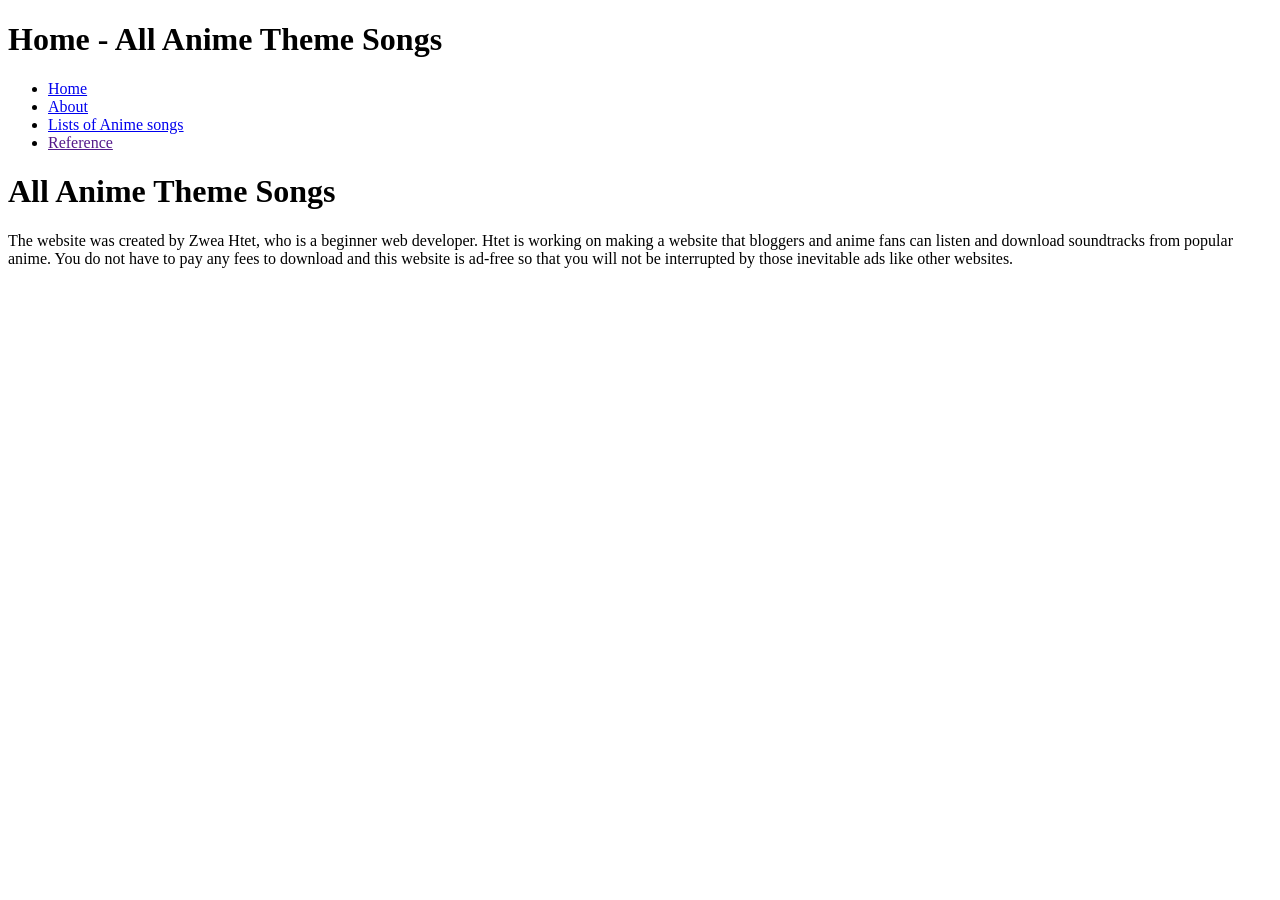
==== index.html @ dbc8ff7b "Rename README.md to index.html" ====
<!DOCTYPE html>
<html>
    <head>
        <meta charset="utf-8">
        <title>Home - All Anime Theme Songs</title>
        <link rel="stylesheet" type="text/css" href="css/design-properties.css">
    </head>

    <body>
        <header>
            <h1>Home - All Anime Theme Songs</h1>
            <nav>
                <ul class="nav">
                    <li><a href="index.html">Home</a></li>
                    <li><a href="about.html">About</a></li>
                    <li><a href="lists/index.html">Lists of Anime songs</a></li>
                    <li><a href="">Reference</a></li>
                </ul>
            </nav>
        </header>

        <main>
            <h1>All Anime Theme Songs</h1>
            <p>The website was created by Zwea Htet, who is a beginner web developer. Htet is working on making a website that bloggers and anime fans can listen and download soundtracks from popular anime. You do not have to pay any fees to download and this website is ad-free so that you will not be interrupted by those inevitable ads like other websites.</p>
        
        </main>
        


    </body>
</html>
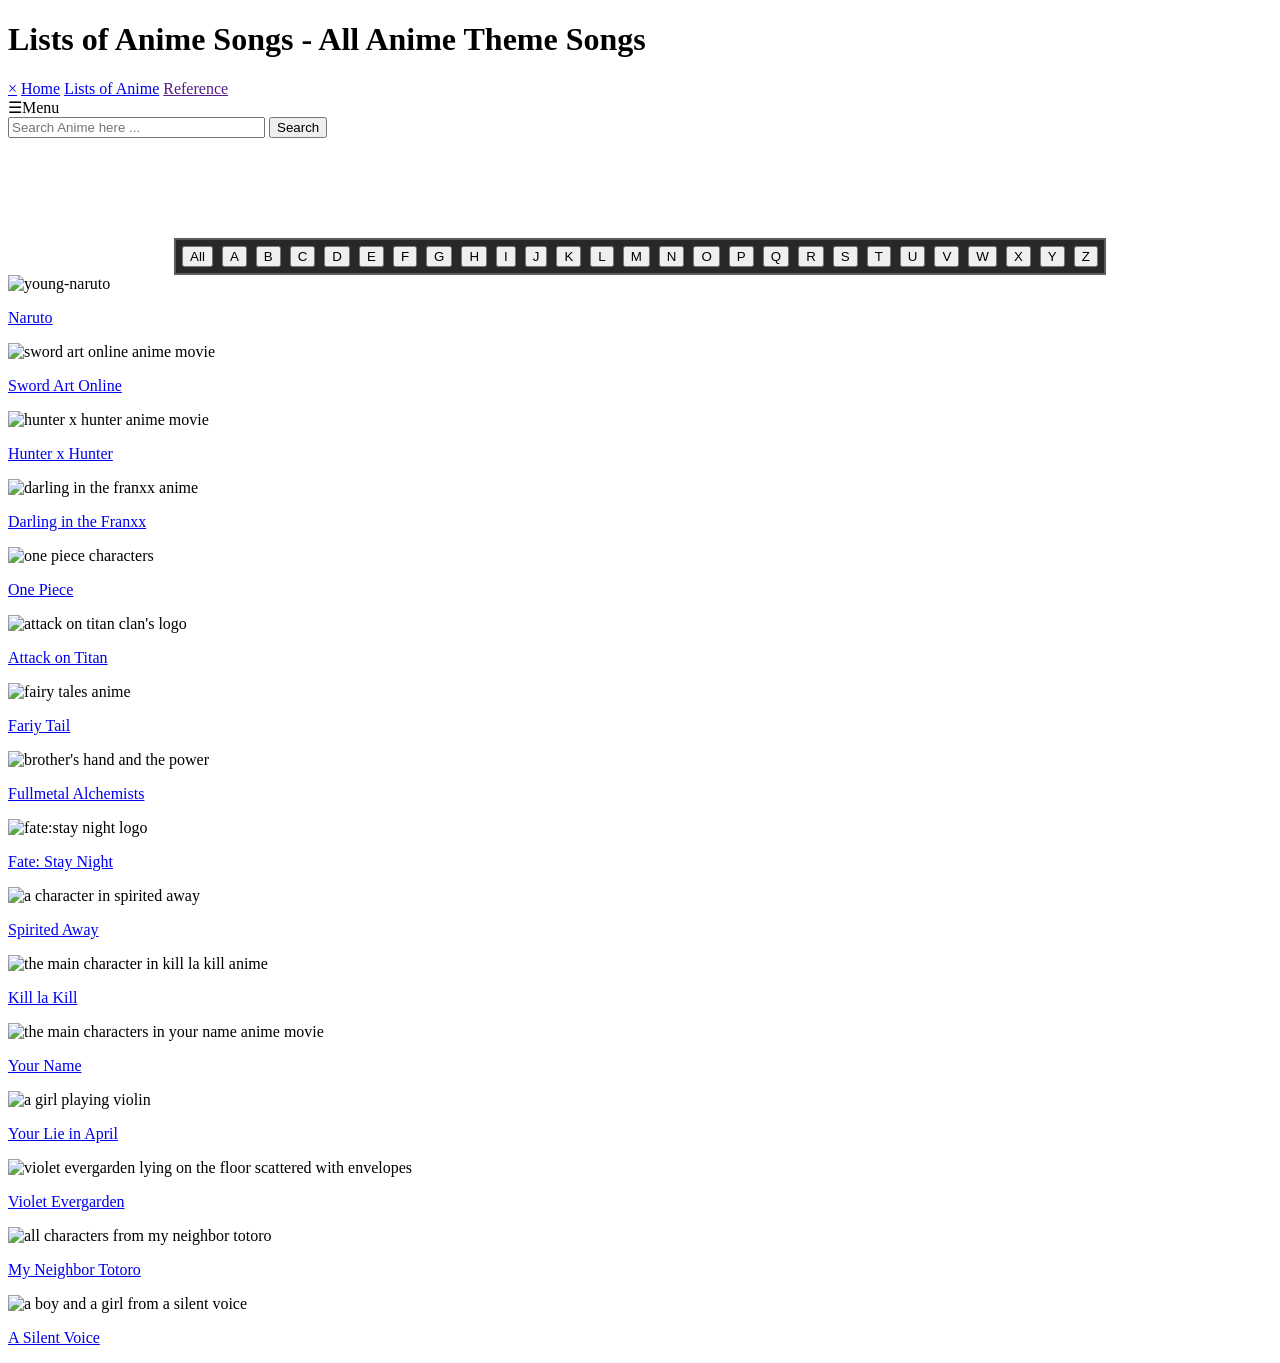
==== commit 3adac3ab: "Add files via upload" ====
--- a/index.html
+++ b/index.html
@@ -1,31 +1,377 @@
 <!DOCTYPE html>
 <html>
     <head>
+        <title>Lists of Anime Songs</title>
         <meta charset="utf-8">
-        <title>Home - All Anime Theme Songs</title>
-        <link rel="stylesheet" type="text/css" href="css/design-properties.css">
+        <meta name="viewport" content="width=device-width, initial-scale=1">
+        <link rel="stylesheet" type="text/css" href="../css/list-index-stylesheet.css">
+
     </head>
-
     <body>
+        <div class="main">
+        <h1>Lists of Anime Songs - All Anime Theme Songs</h1>
         <header>
-            <h1>Home - All Anime Theme Songs</h1>
             <nav>
-                <ul class="nav">
-                    <li><a href="index.html">Home</a></li>
-                    <li><a href="about.html">About</a></li>
-                    <li><a href="lists/index.html">Lists of Anime songs</a></li>
-                    <li><a href="">Reference</a></li>
-                </ul>
+                <div id="mySidenav" class="sidenav">
+                    <a href="javascript:void(0)" class="closebtn" onclick="closeNav()">&times;</a>
+                    <a href="../index.html">Home</a>
+                    <a href="index.html">Lists of Anime</a>
+                    <a href="">Reference</a>
+                </div>
             </nav>
         </header>
-
-        <main>
-            <h1>All Anime Theme Songs</h1>
-            <p>The website was created by Zwea Htet, who is a beginner web developer. Htet is working on making a website that bloggers and anime fans can listen and download soundtracks from popular anime. You do not have to pay any fees to download and this website is ad-free so that you will not be interrupted by those inevitable ads like other websites.</p>
-        
-        </main>
-        
-
-
-    </body>
-</html>
+        <header>
+
+        <!-- Use any element to open the sidenav -->
+        <span class="hidden-menu" onclick="openNav()"><!--Menu icon-->&#9776;Menu</span>
+
+        <div class="search-bar">
+            <input type="search" id="mySearch" placeholder="Search Anime here ..." size="30" name="search-bar">
+            <button onclick="mySearchFunction()"> Search </button>
+        </div>
+
+            <!-- Bar-search-items -->
+            <div id="myBtnContainer" style="margin-top: 100px">
+                <center>
+                    <table cellspacing="1" cellpadding="1" border="0" align="center" bgcolor="#5C5C5C">
+                        <tbody>
+                            <tr>
+                                <td>
+                                    <table width="750" cellspacing="3" cellpadding="3" border="0" align="center" bgcolor="#282828">
+                                        <tbody>
+                                            <tr>
+                                                <td>
+                                                    <font size="3">
+                                                        <button class="btn active" onclick="filterSelection('all')"> All </button>
+                                                    </font>
+                                                </td>
+                                                <td>   
+                                                    <font size="3">
+                                                        <button class="btn" onclick="filterSelection('A')"> A </button>
+                                                    </font>
+                                                </td>
+                                                <td>   
+                                                    <font size="3">
+                                                        <button class="btn" onclick="filterSelection('B')"> B </button>
+                                                    </font>
+                                                </td>
+                                                <td>
+                                                    <font size="3">
+                                                        <button class="btn" onclick="filterSelection('C')"> C </button>
+                                                    </font>
+                                                </td>
+                                                <td>
+                                                    <font size="3">
+                                                        <button class="btn" onclick="filterSelection('D')"> D </button>
+                                                    </font>
+                                                </td>
+                                                <td>
+                                                    <font size="3">
+                                                        <button class="btn" onclick="filterSelection('E')"> E </button>
+                                                    </font>
+                                                </td>
+                                                <td>
+                                                    <font size="3">
+                                                        <button class="btn" onclick="filterSelection('F')"> F </button>
+                                                    </font>
+                                                </td>
+                                                <td>
+                                                    <font size="3">
+                                                        <button class="btn" onclick="filterSelection('G')"> G </button>
+                                                    </font>
+                                                </td>
+                                                <td>
+                                                    <font size="3">
+                                                        <button class="btn" onclick="filterSelection('H')"> H </button>
+                                                    </font>
+                                                </td>
+                                                <td>
+                                                    <font size="3">
+                                                        <button class="btn" onclick="filterSelection('I')"> I </button>
+                                                    </font>
+                                                </td>
+                                                <td>
+                                                    <font size="3">
+                                                        <button class="btn" onclick="filterSelection('J')"> J </button>
+                                                    </font>
+                                                </td>
+                                                <td>
+                                                    <font size="3">
+                                                        <button class="btn" onclick="filterSelection('K')"> K </button>
+                                                    </font>
+                                                </td>
+                                                <td>
+                                                    <font size="3">
+                                                        <button class="btn" onclick="filterSelection('L')"> L </button>
+                                                    </font>
+                                                </td>
+                                                <td>
+                                                    <font size="3">
+                                                        <button class="btn" onclick="filterSelection('M')"> M </button>
+                                                    </font>
+                                                </td>
+                                                <td>
+                                                    <font size="3">
+                                                        <button class="btn" onclick="filterSelection('N')"> N </button>
+                                                    </font>
+                                                </td>
+                                                <td>
+                                                    <font size="3">
+                                                        <button class="btn" onclick="filterSelection('O')"> O </button>
+                                                    </font>
+                                                </td>
+                                                <td>
+                                                    <font size="3">
+                                                        <button class="btn" onclick="filterSelection('P')"> P </button>
+                                                    </font>
+                                                </td>
+                                                <td>
+                                                    <font size="3">
+                                                        <button class="btn" onclick="filterSelection('Q')"> Q </button>
+                                                    </font>
+                                                </td>
+                                                <td>
+                                                    <font size="3">
+                                                        <button class="btn" onclick="filterSelection('R')"> R </button>
+                                                    </font>
+                                                </td>
+                                                <td>
+                                                    <font size="3">
+                                                        <button class="btn" onclick="filterSelection('S')"> S </button>
+                                                    </font>
+                                                </td>
+                                                <td>
+                                                    <font size="3">
+                                                        <button class="btn" onclick="filterSelection('T')"> T </button>
+                                                    </font>
+                                                </td>
+                                                <td>
+                                                    <font size="3">
+                                                        <button class="btn" onclick="filterSelection('U')"> U </button>
+                                                    </font>
+                                                </td>
+                                                <td>
+                                                    <font size="3">
+                                                        <button class="btn" onclick="filterSelection('V')"> V </button>
+                                                    </font>
+                                                </td>
+                                                <td>
+                                                    <font size="3">
+                                                        <button class="btn" onclick="filterSelection('W')"> W </button>
+                                                    </font>
+                                                </td>
+                                                <td>
+                                                    <font size="3">
+                                                        <button class="btn" onclick="filterSelection('X')"> X </button>
+                                                    </font>
+                                                </td>
+                                                <td>
+                                                    <font size="3">
+                                                        <button class="btn" onclick="filterSelection('Y')"> Y </button>
+                                                    </font>
+                                                </td>
+                                                <td>
+                                                    <font size="3">
+                                                        <button class="btn" onclick="filterSelection('Z')"> Z </button>
+                                                    </font>
+                                                </td>
+                                            </tr>
+                                        </tbody>
+                                    </table>
+                                </td>
+                            </tr>
+                        </tbody>
+                    </table>
+                </center>
+            </div>    
+        </header>
+            
+            <!-- search results -->
+            <div id="search-results"></div>
+
+            <!-- lists-contents -->
+            <div class = "row">
+                <!-- first column -->
+                <div class = "column N" >
+                    <div class= "content">
+                        <img src="https://i.imgur.com/sjuCDTP.jpg" alt="young-naruto">
+                        <p><a href="naruto.html">Naruto</a></p>
+                    </div>
+                </div>
+
+                <div class="column S A O">
+                    <div class= "content">
+                        <img src="https://images4.alphacoders.com/640/640956.jpg" alt="sword art online anime movie" >
+                        <p><a href="sao.html">Sword Art Online</a></p>
+                    </div>
+                </div>
+
+                <div class="column H">
+                    <div class= "content">
+                        <img src="https://images4.alphacoders.com/789/thumb-1920-789685.jpg" alt="hunter x hunter anime movie" >
+                        <p><a href="hxh.html">Hunter x Hunter</a></p>
+                    </div>
+                </div>
+
+                <div class="column D">
+                    <div class= "content">
+                        <img src="https://images5.alphacoders.com/896/thumb-1920-896569.png" alt="darling in the franxx anime" >
+                        <p><a href="darling.html">Darling in the Franxx</a></p>
+                    </div>
+                </div>
+
+                <!-- second column -->
+                <div class="column O">
+                    <div class= "content">
+                        <img src="https://images5.alphacoders.com/606/thumb-350-606284.jpg" alt="one piece characters" ">
+                        <p><a href="1piece.html">One Piece</a></p>
+                    </div>
+                </div>
+
+                <div class="column A">
+                    <div class= "content">
+                        <img src="https://images8.alphacoders.com/505/thumb-350-505616.png" alt="attack on titan clan's logo" "> 
+                        <p><a href="aot.html">Attack on Titan</a></p>
+                    </div>
+                </div>
+
+                <div class="column F">
+                    <div class= "content">
+                        <img src="http://media.comicbook.com/2017/01/fairytale-1600x900-0-222217-1280x0.jpg" alt="fairy tales anime" ">
+                        <p><a href="Ftail.html">Fariy Tail</a></p>
+                    </div>
+                </div>
+
+                <div class="column F">
+                    <div class= "content">
+                        <img src="https://images2.alphacoders.com/111/thumb-350-111290.jpg" alt="brother's hand and the power">
+                        <p><a href="fma.html">Fullmetal Alchemists</a></p>
+                    </div>
+                </div>
+
+                <!-- third column -->
+                <div class="column F">
+                    <div class= "content">
+                        <img src="https://images4.alphacoders.com/599/thumb-350-599177.png" alt="fate:stay night logo" >
+                        <p><a href="fate.sn.html">Fate: Stay Night</a></p>
+                    </div>
+                </div>
+
+                <div class="column S">
+                    <div class= "content">
+                        <img src="https://images2.alphacoders.com/748/thumb-350-748309.png" alt="a character in spirited away" >
+                        <p><a href="spirited away.html">Spirited Away</a></p>
+                    </div>
+                </div>
+
+                <div class="column K">
+                    <div class= "content">
+                        <img src="https://images8.alphacoders.com/458/thumb-350-458332.jpg" alt="the main character in kill la kill anime" >
+                        <p><a href="klkill.html">Kill la Kill</a></p>
+                    </div>
+                </div>
+
+                <div class="column Y N">
+                    <div class= "content">
+                        <img src="https://images8.alphacoders.com/737/thumb-350-737151.png" alt="the main characters in your name anime movie" >
+                        <p><a href="urname.html">Your Name</a></p>
+                    </div>
+                </div>
+
+                <!-- fourth column-->
+                <div class="column Y L">
+                    <div class= "content">
+                        <img src="https://images5.alphacoders.com/633/thumb-350-633117.jpg" alt="a girl playing violin" >
+                        <p><a href="#">Your Lie in April</a></p>
+                    </div>
+                </div>
+                        
+                <div class="column V E">
+                    <div class= "content">
+                        <img src="https://images.alphacoders.com/901/thumb-350-901101.png" alt="violet evergarden lying on the floor scattered with envelopes" >
+                        <p><a href="#">Violet Evergarden</a></p>
+                    </div>
+                </div>
+                        
+                <div class="column M N T">
+                    <div class= "content">
+                        <img src="https://images2.alphacoders.com/499/thumb-350-499590.jpg" alt="all characters from my neighbor totoro" >
+                        <p><a href="#">My Neighbor Totoro</a></p>
+                    </div>
+                </div>
+                        
+                <div class="column A S V">
+                    <div class= "content">
+                        <img src="https://images5.alphacoders.com/835/thumb-350-835652.png" alt="a boy and a girl from a silent voice" >
+                        <p><a href="#">A Silent Voice</a></p>
+                    </div>
+                </div>
+            </div>
+        </div>
+
+        <script>
+            filterSelection("all")
+            function filterSelection(c) {
+              var x, i;
+              x = document.getElementsByClassName("column");
+              if (c == "all") c = "";
+              for (i = 0; i < x.length; i++) {
+                w3RemoveClass(x[i], "show");
+                if (x[i].className.indexOf(c) > -1) w3AddClass(x[i], "show");
+              }
+            }
+
+            function w3AddClass(element, name) {
+              var i, arr1, arr2;
+              arr1 = element.className.split(" ");
+              arr2 = name.split(" ");
+              for (i = 0; i < arr2.length; i++) {
+                if (arr1.indexOf(arr2[i]) == -1) {element.className += " " + arr2[i];}
+              }
+            }
+
+            function w3RemoveClass(element, name) {
+              var i, arr1, arr2;
+              arr1 = element.className.split(" ");
+              arr2 = name.split(" ");
+              for (i = 0; i < arr2.length; i++) {
+                while (arr1.indexOf(arr2[i]) > -1) {
+                  arr1.splice(arr1.indexOf(arr2[i]), 1);     
+                }
+              }
+              element.className = arr1.join(" ");
+            }
+
+
+            // Add active class to the current button (highlight it)
+            var btnContainer = document.getElementById("myBtnContainer");
+            var btns = btnContainer.getElementsByClassName("btn");
+            for (var i = 0; i < btns.length; i++) {
+              btns[i].addEventListener("click", function(){
+                var current = document.getElementsByClassName("active");
+                current[0].className = current[0].className.replace(" active", "");
+                this.className += " active";
+              });
+            }
+
+            // nav-bar 
+             
+            var openNav = function() {
+                var openNavEl = document.getElementById("mySidenav");
+                openNavEl.style.width = "250px";
+            }
+
+            var closeNav = function () {
+                var closeNavEl = document.getElementById('mySidenav');
+                closeNavEl.style.width = "0";
+            }
+
+            // search-bar
+
+            function mySearchFunction() {
+                var x = document.getElementsByClassName("row").value;
+                document.getElementById("search-results").innerHTML = x;
+            }
+        </script>
+
+    </body>
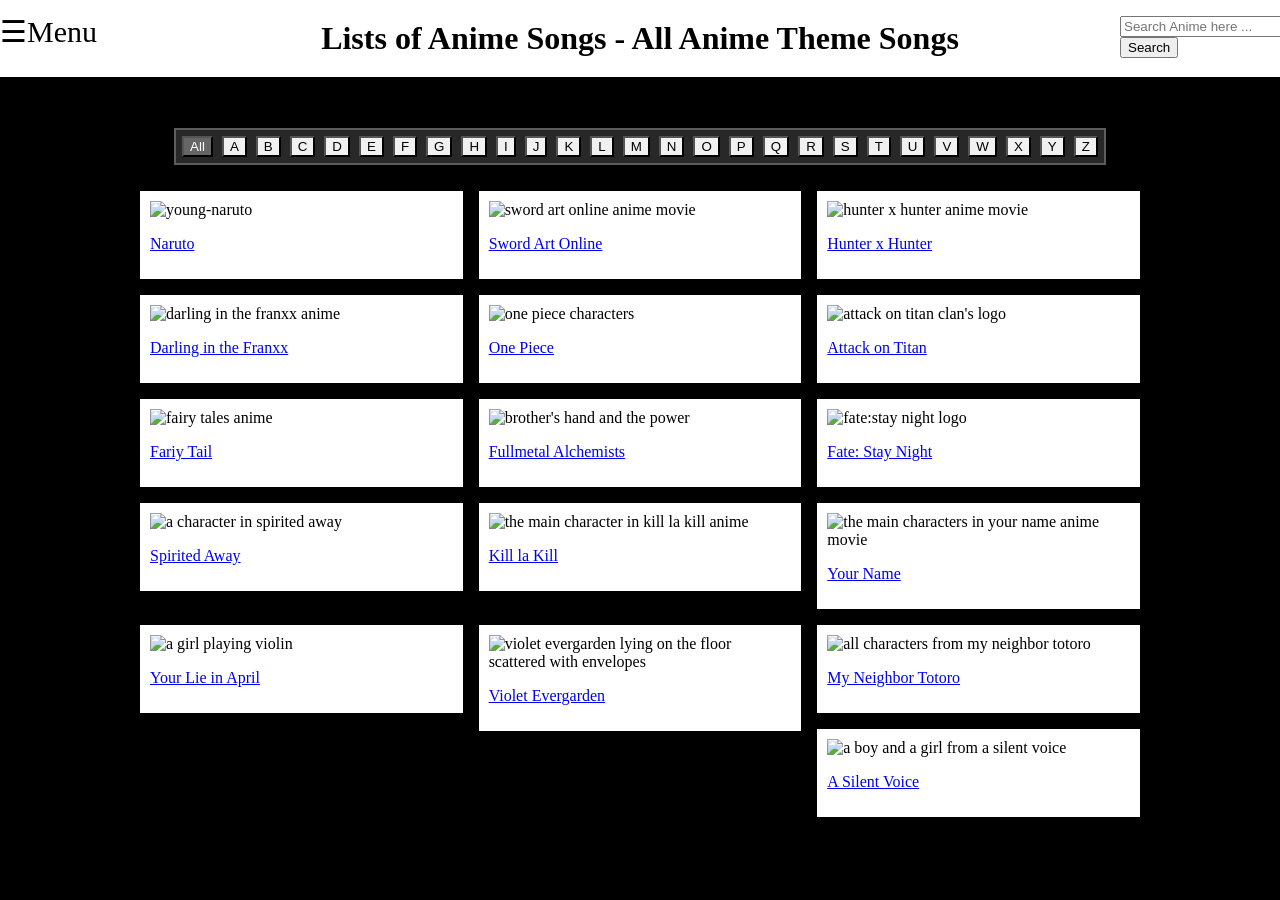
==== commit deaef671: "Update index.html" ====
--- a/index.html
+++ b/index.html
@@ -4,7 +4,7 @@
         <title>Lists of Anime Songs</title>
         <meta charset="utf-8">
         <meta name="viewport" content="width=device-width, initial-scale=1">
-        <link rel="stylesheet" type="text/css" href="../css/list-index-stylesheet.css">
+        <link rel="stylesheet" type="text/css" href="list-index-stylesheet.css">
 
     </head>
     <body>
@@ -374,4 +374,5 @@
             }
         </script>
 
-    </body>+    </body>
+</html>
--- a/list-index-stylesheet.css
+++ b/list-index-stylesheet.css
@@ -0,0 +1,196 @@
+*{
+	box-sizing: border-box;
+}
+
+body{
+	background-color: black;
+	padding: 20px;
+}
+/* button */
+.btn {
+	background-color: #f1f1f1;
+	cursor: pointer;
+}
+
+.btn:hover {
+	background-color: #ddd;
+}
+
+.btn.active {
+	background-color: #666;
+	color: white;
+}
+
+/* center website*/
+.main {
+	max-width: 1000px;
+	margin: auto;
+}
+
+.row {
+	margin: 10px -16px;
+}
+
+/* add padding between each column*/ 
+.row,
+.row > .column {
+	padding: 8px;
+}
+
+/* Create three equal columns that floats next to each other */
+.column {
+    float: left;
+    width: 33.33%;
+    display: none; /* Hide all elements by default */
+}
+
+.column .content img {
+	width: 100%;
+}
+
+/* Clear floats after rows */ 
+.row:after {
+    content: "";
+    display: table;
+    clear: both;
+}
+
+/* Content */
+.content {
+    background-color: white;
+    padding: 10px;
+}
+
+/* The "show" class is added to the filtered elements */
+.show {
+	display: block;
+}
+
+/* Responsive layout - makes the three columns stack on top of each other instead of next to each other */
+@media screen and (max-width: 600px) {
+    .w3-column {
+        width: 100%;
+        height: auto;
+    }
+}
+
+/* style search */
+.search-bar {
+  position: fixed;
+  top: 16px;
+  left: 70em;
+  z-index: 2;
+
+}
+.search-bar input[type=text] {
+  background-color: grey;
+  float: right;
+  padding: 6px;
+  border: none;
+  margin-top: 8px;
+  margin-right: 16px;
+  font-size: 17px;
+}
+
+
+h1{
+  background-color: white;
+  position: fixed;
+  top:0;
+  left: 0;
+  padding-top: 20px;
+  padding-bottom: 20px;
+  margin: 0px 0px 0px 0px;
+  width: 100%;
+  text-align: center;
+  z-index: 1;
+}
+
+.hidden-menu {
+  color: black;
+  font-size: 30px;
+  cursor: pointer; 
+  position: fixed; 
+  top: 14px;
+  left: 0;
+  z-index: 2;
+}
+
+h2{
+	color: white;
+	text-align: center;
+	position: absolute;
+	top: 100px;
+	left: 300px;
+	margin: 10px 0px 10px 0px;
+	z-index: 2;
+}
+
+/* Hidden Side Menu css-properties*/
+.sidenav {
+  height: 100%;
+  width: 0; /* 0 width - change this with JavaScript */
+  position: fixed;
+  z-index: 3;/* Stay on all top*/
+  top: 0;
+  left: 0;
+  background-color: #262626;
+  overflow-x: hidden;
+  padding-top: 60px;
+  transition: .6s;
+}
+/* style the links*/
+.sidenav a{
+  padding: 8px 8px 8px 32px;
+  text-decoration: none;
+  font-size: 25px;
+  color: white;
+  display: block;
+  transition: .3s;
+}
+
+.sidenav a:hover {
+  background-color: #1a1a1a;
+}
+
+/* position & style close btn*/
+.sidenav .closebtn {
+  position: absolute;
+  top: 0;
+  right: 25px;
+  font-size: 36px;
+  margin-left: 50px;
+}
+
+/* On smaller screens, where height is less than 450px, change the style of the sidenav (less padding and a smaller font size) */
+
+@media screen and (max-height: 450px) {
+  .sidenav {padding-top: 15px;}
+  .sidenav a {font-size: 18px;}
+}
+
+
+/* dropdown button*/
+.dropbtn {
+  background-color: #4CAF50;
+  color: white;
+  padding: 16px;
+  font-size: 16px;
+  border: none;
+}
+
+/* The container <div> - needed to position the dropdown content */
+.dropdown {
+  position: relative;
+  display: inline-block;
+}
+
+/* Dropdown Content (Hidden by Default) */
+.dropdown-content {
+  display: none;
+  position: absolute;
+  background-color: #f1f1f1;
+  min-width: 160px;
+  box-shadow: 0px 8px 16px 0px rgba(0,0,0,0.2);
+  z-index: 1;
+}
